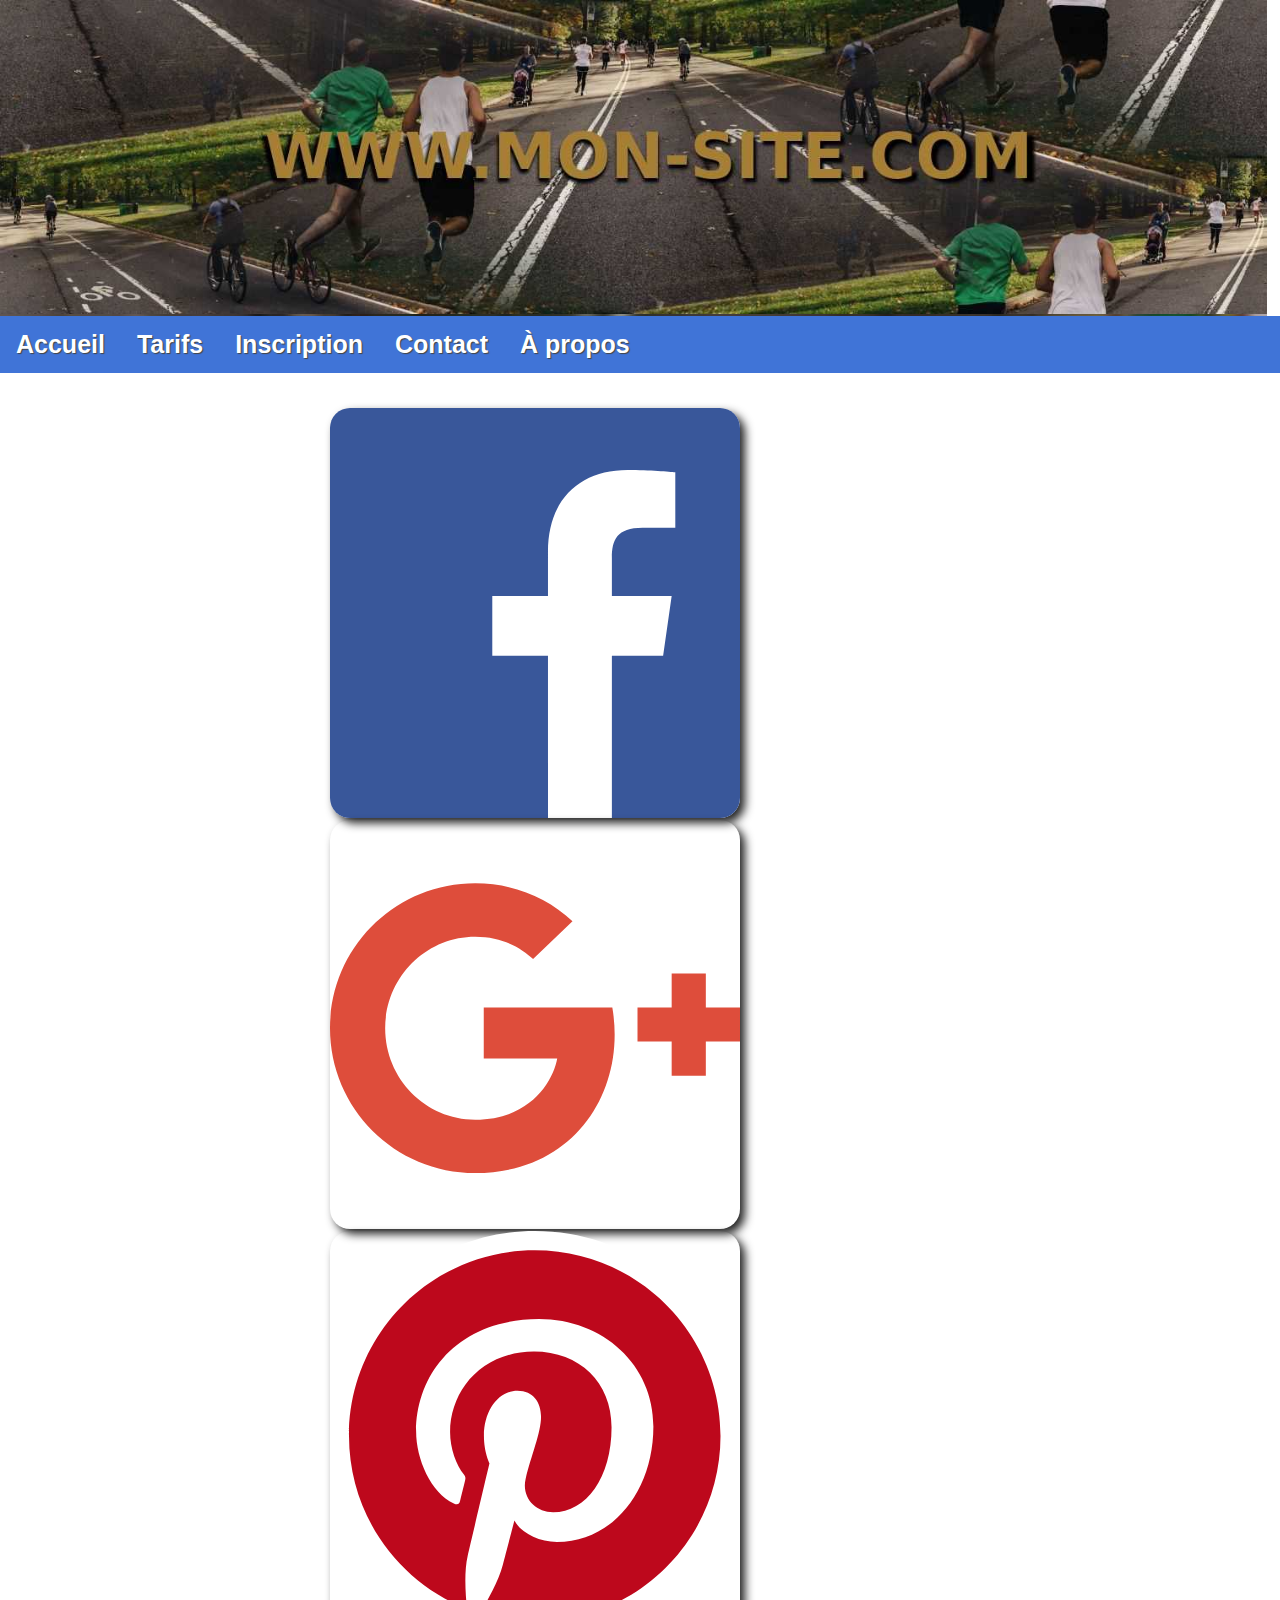
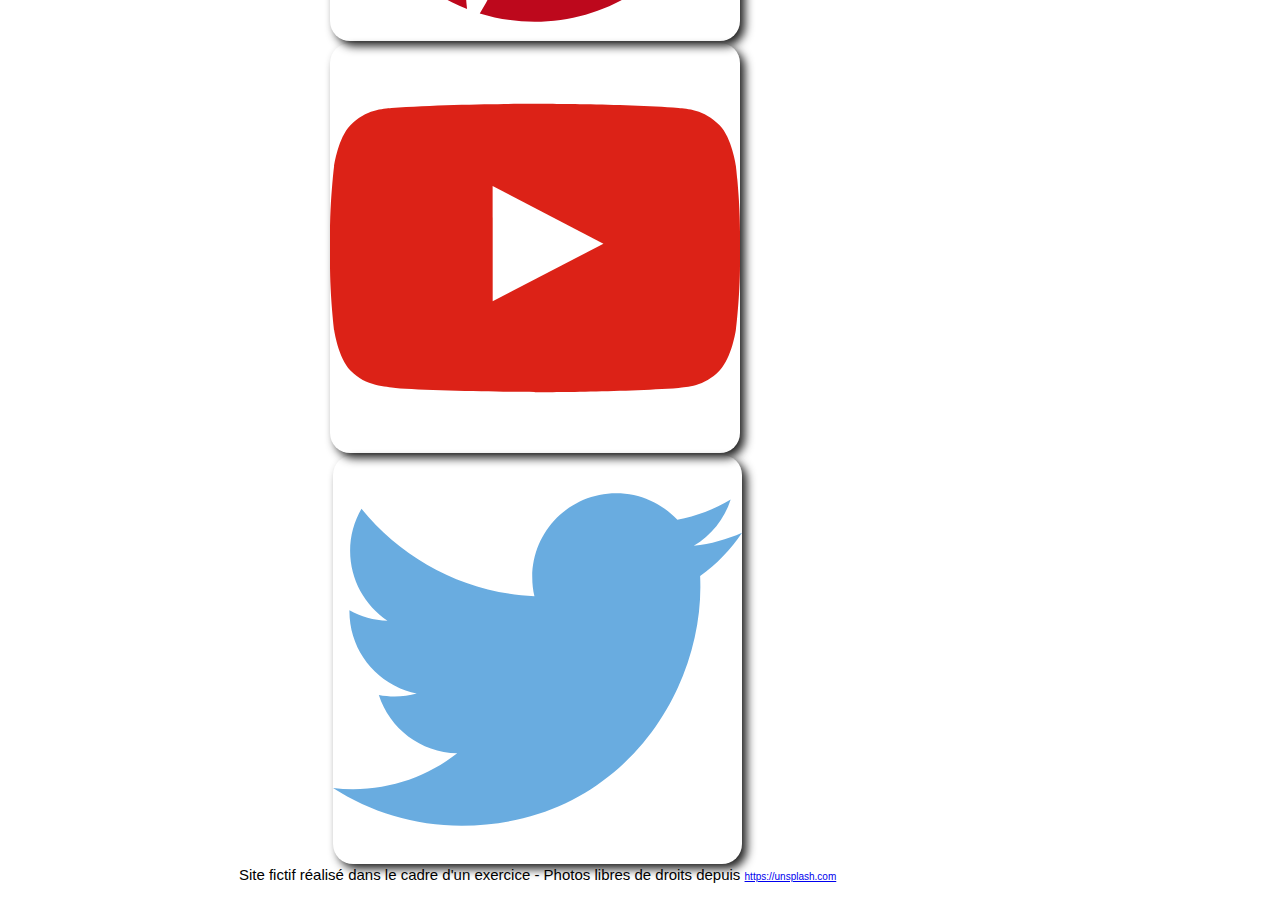
==== apropos.html @ 2d2733e8 "+index" ====
<!DOCTYPE html>
<html lang="fr">
<head>
	<meta charset="UTF-8">
	<link rel="icon" type="image/png" href="./favicon.png" />
	<link rel="stylesheet" type="text/css" media="screen and (max-width: 576px)" href="./css/mobile.css">
	<link rel="stylesheet" type="text/css" media="screen and (min-width: 577px) and (max-width: 768px)" href="./css/tablette.css">
	<link rel="stylesheet" type="text/css" media="screen and (min-width: 769px)" href="./css/desktop.css">
	<title></title>
</head>
<body>
	
	<header>
		<img src="./img/txt_ban-xl.jpg" alt="Banni&egrave;re">
	</header>
	
	<nav>
		<ul>
			<li><a href="./index.html" title"Accueil">Accueil</a></li>
			<li><a href="./tarifs.html" title="Tarifs">Tarifs</a></li>
			<li><a href="./inscription.html" title="Inscription">Inscription</a></li>
			<li><a href="./contact.html" title="Contact">Contact</a></li>
			<li>&Agrave; propos</li>
		</ul>
	</nav>

	<main>

	
	<section><!-- ***** SECTION : RÉSEAUX SOCIAUX ********************** -->
		<a href="#" title="Facebook"><img src="./img/logos/facebook.svg" alt="Facebook"></a> &nbsp;
		<a href="#" title="Google+"><img src="./img/logos/google-plus.svg" alt="GooglePlus"></a> &nbsp;
		<a href="#" title="Pinterest"><img src="./img/logos/pinterest.svg" alt="Pinterest"></a> &nbsp;
		<a href="#" title="Youtube"><img src="./img/logos/youtube.svg" alt="Youtube"></a> &nbsp;
		<a href="#" title="Twitter"><img src="./img/logos/twitter.svg" alt="Twitter"></a>
	</section>

	<footer>
		<p>Site fictif réalisé dans le cadre d'un exercice - Photos libres de droits depuis <a href="https://unsplash.com" title="Unsplash">https://unsplash.com</a></p>	
	</footer>
</body>
</html>
---- css/mobile.css ----
/* --- VERSION MOBILE ------------------ */
* {
	margin: 0 auto;
	padding: 0 auto;
	font-family: Verdana, sans-serif;
	font-size: 10px;
	background-color: #FFFFFF;
}
h1 { text-align: left; }
/* --- VERSION MOBILE ------------------ */
---- css/tablette.css ----
/* --- VERSION TABLETTE ------------------ */
* {
	margin: 0 auto;
	padding: 0 auto;
	font-family: Verdana, sans-serif;
	font-size: 10px;
	background-color: #FFFFFF;
}
h1 { text-align: right; }
/* --- VERSION TABLETTE ------------------ */
---- css/desktop.css ----
/* --- VERSION DESKTOP ------------------ */
* {
	margin: 0;
	padding: 0;
	font-family: Verdana, Arial, sans-serif;
	font-size: 10px;
	text-align: center;
}
/* /// header ////////////////////////// */
header {
	background-image:url("../img/ban-xl-flou.jpg");
	width: 99vw;
}
header > img {
	animation: 3s 1 slideBan;
	width: 99vw;
}
@keyframes slideBan {
	from {
	-webkit-clip-path: polygon(-5% 0%, 0% 50%, -5% 100%, -10% 100%, -15% 50%, -10% 0%);
	clip-path: polygon(-5% 0%, 0% 50%, -5% 100%, -10% 100%, -15% 50%, -10% 0%);    
	}
	to {
	-webkit-clip-path: polygon(100% 0%, 110% 50%, 100% 100%, 0% 100%, 0% 50%, 0% 0%);
  clip-path: polygon(100% 0%, 110% 50%, 100% 100%, 0% 100%, 0% 50%, 0% 0%);	
	}
}
nav {
	position: -webkit-sticky; /* Chrome, Safari, Android */
	position: sticky;
	top: 0;
}
nav > ul {
	list-style-type: none;
	background-color: #4074D7;
	margin: 0;
	padding: 0;
	overflow: hidden;
}
nav > ul > li {
	display: block;
	text-align: center;
	font-size: 2.5rem;
	color: #FFFFFF;
	font-weight: bold;
	float: left;
	text-shadow: 1px 1px 1px #444444;
	padding: 14px 16px;
}
nav > ul > li:hover {
	background-color: #D9903F;
}
nav > ul > li > a:link, a:active, a:visited {
	display: block;
	text-align: center;
	font-size: 2.5rem;
	color: #FFFFFF;
	font-weight: bold;
	text-decoration: none;
}
/* /// main ///////////////////////////// */
main {
	margin-bottom: 40px;
	float: left;
	width: 84vw;
}
h2 {
	font-size: 2.3em;
	text-align: center;
	margin-top: 20px;
	margin-bottom: 10px;
}
main > section > a > img {
	border: 0;
	width: 80%;
	height: 80%;
	box-shadow: 5px 5px 10px #222222;
	border-radius: 20px;
}
section {
	width: 40vw;
	display: inline-block;
	vertical-align: top;
	margin-top: 35px;
}
section > p {
	font-size: 1.5rem;
	padding: 5px;
	text-align: center;
}
/*main > section:nth-child(3) {
	background-image: url("../img/aside.jpg");
	width: 200px;
	height: 625px;
	margin-top: 70px;
}*/
aside {
	background-image: url("../img/aside.jpg");
	background-repeat: no-repeat;
	width: 14vw;
	height: 625px;
	float: right;
	margin-top: 85px;
}
main > article > p {
	font-size: 1.5rem;
	padding-top: 20px;
}
/* /// RÉSEAUX SOCIAUX /////////////////// */
body > section {
	padding-top: 20px;
	padding-bottom: 20px;
	width: 99vw;
	background-color: #4074D7;
}
/* /// footer /////////////////////////// */
footer > p {
	font-size: 1.5rem;
}
footer > p ~ a:link, p ~ a:active, p ~ a:visited {
	color: #4074D7;
	font-size: 1.5rem;
}
footer > p ~ a:hover {
	color: #000000;
	font-size: 1.5rem;
}
/* --- VERSION DESKTOP ------------------ */
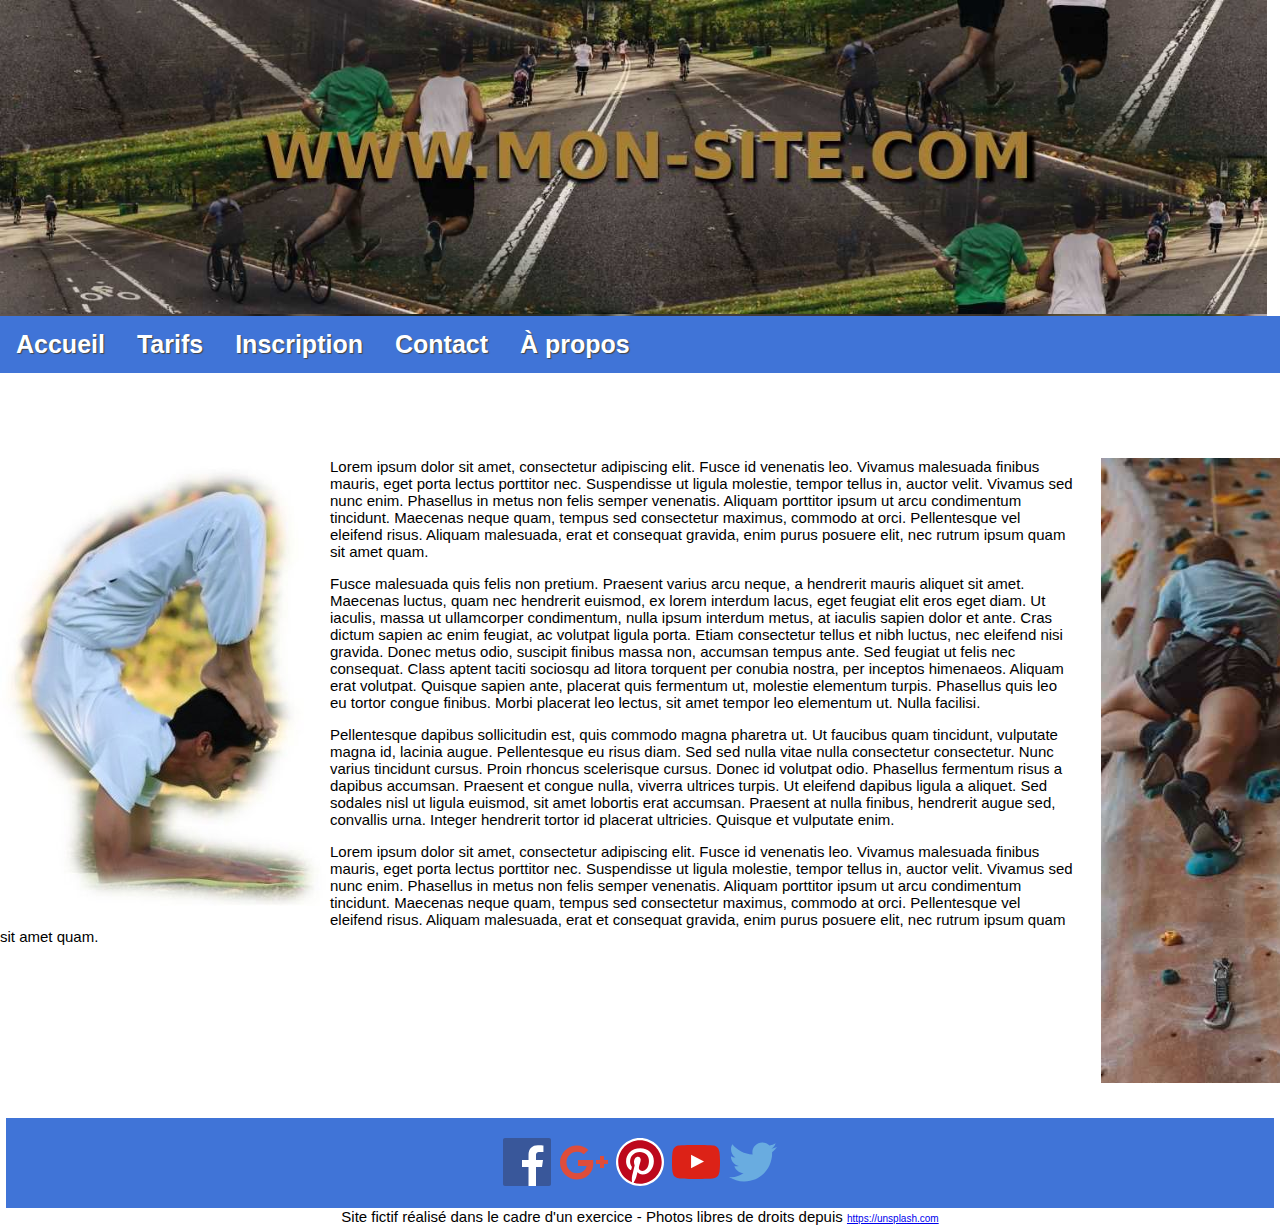
==== commit e6c1caa1: "+apropos.html" ====
--- a/apropos.html
+++ b/apropos.html
@@ -6,7 +6,7 @@
 	<link rel="stylesheet" type="text/css" media="screen and (max-width: 576px)" href="./css/mobile.css">
 	<link rel="stylesheet" type="text/css" media="screen and (min-width: 577px) and (max-width: 768px)" href="./css/tablette.css">
 	<link rel="stylesheet" type="text/css" media="screen and (min-width: 769px)" href="./css/desktop.css">
-	<title></title>
+	<title>A propos</title>
 </head>
 <body>
 	
@@ -20,13 +20,22 @@
 			<li><a href="./tarifs.html" title="Tarifs">Tarifs</a></li>
 			<li><a href="./inscription.html" title="Inscription">Inscription</a></li>
 			<li><a href="./contact.html" title="Contact">Contact</a></li>
-			<li>&Agrave; propos</li>
+			<li><a href="./apropos.html" title="&Agrave; propos">&Agrave; propos</a></li>
 		</ul>
 	</nav>
 
 	<main>
+		<div class="apropos"><img src="./img/apropos-xl.jpg" alt="image" /></div>
+		<div class="apropos_p">
+			<p>Lorem ipsum dolor sit amet, consectetur adipiscing elit. Fusce id venenatis leo. Vivamus malesuada finibus mauris, eget porta lectus porttitor nec. Suspendisse ut ligula molestie, tempor tellus in, auctor velit. Vivamus sed nunc enim. Phasellus in metus non felis semper venenatis. Aliquam porttitor ipsum ut arcu condimentum tincidunt. Maecenas neque quam, tempus sed consectetur maximus, commodo at orci. Pellentesque vel eleifend risus. Aliquam malesuada, erat et consequat gravida, enim purus posuere elit, nec rutrum ipsum quam sit amet quam.</p>
+			<p>Fusce malesuada quis felis non pretium. Praesent varius arcu neque, a hendrerit mauris aliquet sit amet. Maecenas luctus, quam nec hendrerit euismod, ex lorem interdum lacus, eget feugiat elit eros eget diam. Ut iaculis, massa ut ullamcorper condimentum, nulla ipsum interdum metus, at iaculis sapien dolor et ante. Cras dictum sapien ac enim feugiat, ac volutpat ligula porta. Etiam consectetur tellus et nibh luctus, nec eleifend nisi gravida. Donec metus odio, suscipit finibus massa non, accumsan tempus ante. Sed feugiat ut felis nec consequat. Class aptent taciti sociosqu ad litora torquent per conubia nostra, per inceptos himenaeos. Aliquam erat volutpat. Quisque sapien ante, placerat quis fermentum ut, molestie elementum turpis. Phasellus quis leo eu tortor congue finibus. Morbi placerat leo lectus, sit amet tempor leo elementum ut. Nulla facilisi.</p>
+			<p>Pellentesque dapibus sollicitudin est, quis commodo magna pharetra ut. Ut faucibus quam tincidunt, vulputate magna id, lacinia augue. Pellentesque eu risus diam. Sed sed nulla vitae nulla consectetur consectetur. Nunc varius tincidunt cursus. Proin rhoncus scelerisque cursus. Donec id volutpat odio. Phasellus fermentum risus a dapibus accumsan. Praesent et congue nulla, viverra ultrices turpis. Ut eleifend dapibus ligula a aliquet. Sed sodales nisl ut ligula euismod, sit amet lobortis erat accumsan. Praesent at nulla finibus, hendrerit augue sed, convallis urna. Integer hendrerit tortor id placerat ultricies. Quisque et vulputate enim.</p>
+			<p>Lorem ipsum dolor sit amet, consectetur adipiscing elit. Fusce id venenatis leo. Vivamus malesuada finibus mauris, eget porta lectus porttitor nec. Suspendisse ut ligula molestie, tempor tellus in, auctor velit. Vivamus sed nunc enim. Phasellus in metus non felis semper venenatis. Aliquam porttitor ipsum ut arcu condimentum tincidunt. Maecenas neque quam, tempus sed consectetur maximus, commodo at orci. Pellentesque vel eleifend risus. Aliquam malesuada, erat et consequat gravida, enim purus posuere elit, nec rutrum ipsum quam sit amet quam.</p>
+		</div>
+	</main>	
 
-	
+	<aside></aside>
+
 	<section><!-- ***** SECTION : RÉSEAUX SOCIAUX ********************** -->
 		<a href="#" title="Facebook"><img src="./img/logos/facebook.svg" alt="Facebook"></a> &nbsp;
 		<a href="#" title="Google+"><img src="./img/logos/google-plus.svg" alt="GooglePlus"></a> &nbsp;
--- a/css/desktop.css
+++ b/css/desktop.css
@@ -106,6 +106,18 @@
 	font-size: 1.5rem;
 	padding-top: 20px;
 }
+.apropos {
+	float: left;
+	margin-top: 85px;
+}
+.apropos_p {
+	margin-top: 85px;
+}
+.apropos_p > p {
+	font-size: 1.5rem;
+	text-align: left;
+	margin-bottom: 15px;
+}
 /* /// RÉSEAUX SOCIAUX /////////////////// */
 body > section {
 	padding-top: 20px;
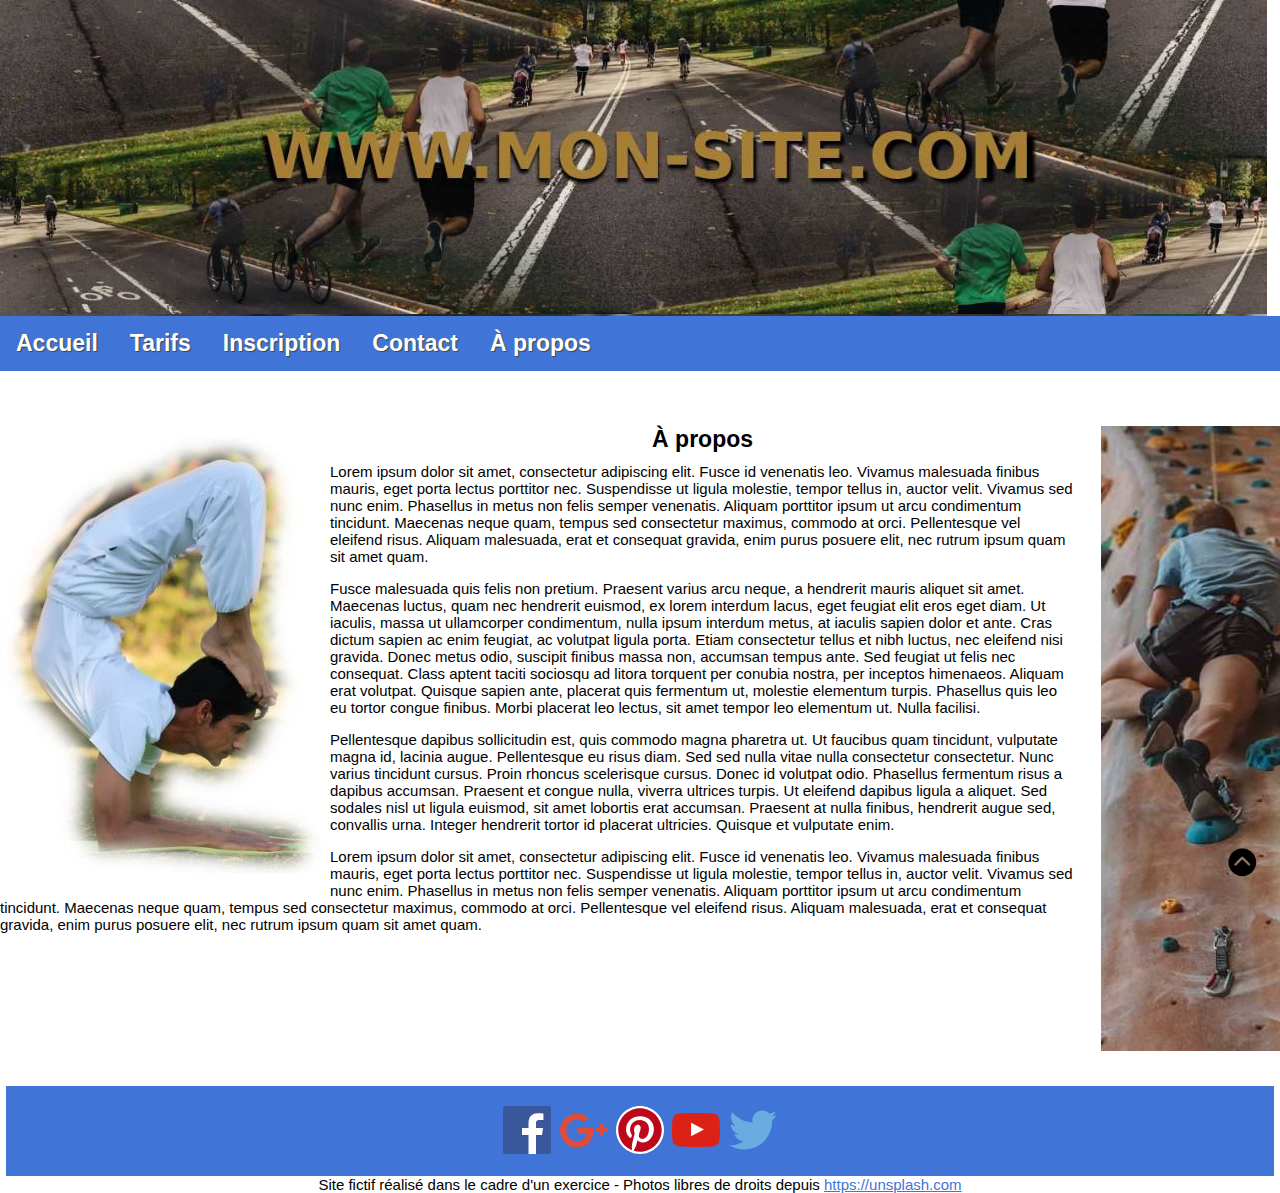
==== commit 768dbf17: "fini" ====
--- a/apropos.html
+++ b/apropos.html
@@ -8,7 +8,7 @@
 	<link rel="stylesheet" type="text/css" media="screen and (min-width: 769px)" href="./css/desktop.css">
 	<title>A propos</title>
 </head>
-<body>
+<body id="top">
 	
 	<header>
 		<img src="./img/txt_ban-xl.jpg" alt="Banni&egrave;re">
@@ -27,6 +27,7 @@
 	<main>
 		<div class="apropos"><img src="./img/apropos-xl.jpg" alt="image" /></div>
 		<div class="apropos_p">
+			<h2>&Agrave; propos</h2>
 			<p>Lorem ipsum dolor sit amet, consectetur adipiscing elit. Fusce id venenatis leo. Vivamus malesuada finibus mauris, eget porta lectus porttitor nec. Suspendisse ut ligula molestie, tempor tellus in, auctor velit. Vivamus sed nunc enim. Phasellus in metus non felis semper venenatis. Aliquam porttitor ipsum ut arcu condimentum tincidunt. Maecenas neque quam, tempus sed consectetur maximus, commodo at orci. Pellentesque vel eleifend risus. Aliquam malesuada, erat et consequat gravida, enim purus posuere elit, nec rutrum ipsum quam sit amet quam.</p>
 			<p>Fusce malesuada quis felis non pretium. Praesent varius arcu neque, a hendrerit mauris aliquet sit amet. Maecenas luctus, quam nec hendrerit euismod, ex lorem interdum lacus, eget feugiat elit eros eget diam. Ut iaculis, massa ut ullamcorper condimentum, nulla ipsum interdum metus, at iaculis sapien dolor et ante. Cras dictum sapien ac enim feugiat, ac volutpat ligula porta. Etiam consectetur tellus et nibh luctus, nec eleifend nisi gravida. Donec metus odio, suscipit finibus massa non, accumsan tempus ante. Sed feugiat ut felis nec consequat. Class aptent taciti sociosqu ad litora torquent per conubia nostra, per inceptos himenaeos. Aliquam erat volutpat. Quisque sapien ante, placerat quis fermentum ut, molestie elementum turpis. Phasellus quis leo eu tortor congue finibus. Morbi placerat leo lectus, sit amet tempor leo elementum ut. Nulla facilisi.</p>
 			<p>Pellentesque dapibus sollicitudin est, quis commodo magna pharetra ut. Ut faucibus quam tincidunt, vulputate magna id, lacinia augue. Pellentesque eu risus diam. Sed sed nulla vitae nulla consectetur consectetur. Nunc varius tincidunt cursus. Proin rhoncus scelerisque cursus. Donec id volutpat odio. Phasellus fermentum risus a dapibus accumsan. Praesent et congue nulla, viverra ultrices turpis. Ut eleifend dapibus ligula a aliquet. Sed sodales nisl ut ligula euismod, sit amet lobortis erat accumsan. Praesent at nulla finibus, hendrerit augue sed, convallis urna. Integer hendrerit tortor id placerat ultricies. Quisque et vulputate enim.</p>
@@ -47,5 +48,6 @@
 	<footer>
 		<p>Site fictif réalisé dans le cadre d'un exercice - Photos libres de droits depuis <a href="https://unsplash.com" title="Unsplash">https://unsplash.com</a></p>	
 	</footer>
+	<div id="retour"><a href="#top" title="top"><img src="./img/top.png" alt="top" /></a></div>
 </body>
 </html>
--- a/css/mobile.css
+++ b/css/mobile.css
@@ -1,10 +1,243 @@
 /* --- VERSION MOBILE ------------------ */
 * {
-	margin: 0 auto;
-	padding: 0 auto;
-	font-family: Verdana, sans-serif;
+	margin: 0;
+	padding: 0;
+	font-family: Verdana, Arial, sans-serif;
 	font-size: 10px;
+	text-align: center;
+}
+/* /// header ////////////////////////// */
+header {
+	background-image:url("../img/ban-xl-flou.jpg");
+	width: 99vw;
+}
+header > img {
+	animation: 3s 1 slideBan;
+	width: 99vw;
+}
+@keyframes slideBan {
+	from {
+	-webkit-clip-path: polygon(-5% 0%, 0% 50%, -5% 100%, -10% 100%, -15% 50%, -10% 0%);
+	clip-path: polygon(-5% 0%, 0% 50%, -5% 100%, -10% 100%, -15% 50%, -10% 0%);    
+	}
+	to {
+	-webkit-clip-path: polygon(100% 0%, 110% 50%, 100% 100%, 0% 100%, 0% 50%, 0% 0%);
+  clip-path: polygon(100% 0%, 110% 50%, 100% 100%, 0% 100%, 0% 50%, 0% 0%);	
+	}
+}
+nav {
+	position: -webkit-sticky; /* Chrome, Safari, Android */
+	position: sticky;
+	top: 0;
+}
+nav > ul {
+	list-style-type: none;
+	background-color: #4074D7;
+	margin: 0;
+	padding: 0;
+	overflow: hidden;
+}
+nav > ul > li {
+	display: block;
+	text-align: center;
+	color: #FFFFFF;
+	font-weight: bold;
+	float: left;
+	text-shadow: 1px 1px 1px #444444;
+	padding: 14px 16px;
+}
+nav > ul > li:hover {
+	background-color: #D9903F;
+}
+nav > ul > li > a:link, a:active, a:visited {
+	display: block;
+	text-align: center;
+	font-size: 1.5rem;
+	color: #FFFFFF;
+	font-weight: bold;
+	text-decoration: none;
+}
+/* /// main ///////////////////////////// */
+main {
+	margin-bottom: 40px;
+	margin-top: -30px;
+	float: left;
+	width: 99vw;
+}
+h2 {
+	font-size: 2.3em;
+	text-align: center;
+	margin-top: 20px;
+	margin-bottom: 10px;
+}
+main > section > a > img {
+	border: 0;
+	width: 80%;
+	height: 80%;
+	box-shadow: 5px 5px 10px #222222;
+	border-radius: 20px;
+}
+section {
+	width: 40vw;
+	display: inline-block;
+	vertical-align: top;
+	margin-top: 35px;
+}
+section > p {
+	font-size: 1.5rem;
+	padding: 5px;
+	text-align: center;
+}
+/*main > section:nth-child(3) {
+	background-image: url("../img/aside.jpg");
+	width: 200px;
+	height: 625px;
+	margin-top: 70px;
+}*/
+aside {
+	display: none;
+}
+main > article > p {
+	font-size: 1.5rem;
+	padding-top: 20px;
+}
+main > p {
+	font-size: 1.5rem;
+}
+.apropos {
+	float: left;
+	margin-top: 85px;
+}
+.apropos_p {
+	margin-top: 85px;
+}
+.apropos_p > p {
+	font-size: 1.5rem;
+	text-align: left;
+	margin-bottom: 15px;
+	padding: 15px;
+}
+/* /// FORMULAIRES /////////////////////// */
+form {
+	padding: 15px;
+}
+fieldset {
+	background-color: #EEEEEE;
+	padding: 20px;
+	width: 85vw;
+}
+legend {
+	font-weight: bold;
+	font-size: 2.3rem;
+	margin-top: 60px;
+}
+label {
+	font-size: 1.5rem;
+}
+.gauche {
+	display: block;
+	text-align: left;
+	padding: 8px 8px 8px 0;
+}
+.droite {
+	display: block;
+	text-align: left;
+	padding: 5px 0 5px 5px;
+}
+input {
+	width: 100%;
+	border: 1px solid #4074d7;
+	font-size: 1.5rem;
+	text-align: left;
+	padding: 3px;
+}
+textarea {
+	width: 100%;
+	border: 1px solid #4074d7;
+	text-align: left;
+	padding: 3px;
+	font-size: 1.5rem;
+}
+input[type=submit] {
+	width: 80px;
+	background-color: #4074D7;
+	font-size: 1.5rem;
+	color: #FFFFFF;
+	border-color: #BBB;
+	border-radius: 5px;
+	text-align: center;
+}
+input[type=reset] {
+	width: 80px;
+	background-color: #FF0000;
+	font-size: 1.5rem;
+	color: #FFFFFF;
+	border-color: #BBB;
+	border-radius: 5px;
+	text-align: center;
+}
+/* /// TARIFS : TABLEAU ////////////////// */
+table {
+	margin-top: 60px;
+	border-collapse: collapse;
+	width: 98vw;
+}
+caption {	
+	font-size: 2rem;	
+	font-weight: bold;
+}
+thead > tr > th {
 	background-color: #FFFFFF;
 }
-h1 { text-align: left; }
+th {
+	font-size: 1.8rem;	
+	padding: 10px;
+}
+th:nth-child(1) {
+	width: 17%;
+}
+th:nth-child(2) {
+	width: 83%;
+	text-align: left;
+}
+tr:nth-child(odd) {
+	background-color: #D9903F;
+}
+td {
+	font-size: 1.5rem;	
+	padding: 10px;
+}
+td:nth-child(2) {
+	text-align: left;
+}
+/* /// RÉSEAUX SOCIAUX /////////////////// */
+body > section {
+	padding-top: 20px;
+	padding-bottom: 20px;
+	width: 99vw;
+	background-color: #4074D7;
+}
+/* /// footer /////////////////////////// */
+footer > p {
+	font-size: 1.5rem;
+}
+body > footer > p > a:link, p > a:active, p > a:visited {
+	color: #4074D7;
+	font-size: 1.5rem;
+}
+body > footer > p > a:hover {
+	color: #000000;
+	font-size: 1.5rem;
+}
+#retour > a:link, a:visited, a:active, a:hover {
+	text-decoration: none;
+}
+#retour > a > img {
+	position: fixed;
+	right: 20px;
+	bottom: 20px;
+	border: 0;
+	width: 35px;
+	height: 35px;
+}
 /* --- VERSION MOBILE ------------------ */
--- a/css/tablette.css
+++ b/css/tablette.css
@@ -1,10 +1,248 @@
 /* --- VERSION TABLETTE ------------------ */
 * {
-	margin: 0 auto;
-	padding: 0 auto;
-	font-family: Verdana, sans-serif;
+	margin: 0;
+	padding: 0;
+	font-family: Verdana, Arial, sans-serif;
 	font-size: 10px;
+	text-align: center;
+}
+/* /// header ////////////////////////// */
+header {
+	background-image:url("../img/ban-xl-flou.jpg");
+	width: 99vw;
+}
+header > img {
+	animation: 3s 1 slideBan;
+	width: 99vw;
+}
+@keyframes slideBan {
+	from {
+	-webkit-clip-path: polygon(-5% 0%, 0% 50%, -5% 100%, -10% 100%, -15% 50%, -10% 0%);
+	clip-path: polygon(-5% 0%, 0% 50%, -5% 100%, -10% 100%, -15% 50%, -10% 0%);    
+	}
+	to {
+	-webkit-clip-path: polygon(100% 0%, 110% 50%, 100% 100%, 0% 100%, 0% 50%, 0% 0%);
+  clip-path: polygon(100% 0%, 110% 50%, 100% 100%, 0% 100%, 0% 50%, 0% 0%);	
+	}
+}
+nav {
+	position: -webkit-sticky; /* Chrome, Safari, Android */
+	position: sticky;
+	top: 0;
+}
+nav > ul {
+	list-style-type: none;
+	background-color: #4074D7;
+	margin: 0;
+	padding: 0;
+	overflow: hidden;
+}
+nav > ul > li {
+	display: block;
+	text-align: center;
+	color: #FFFFFF;
+	font-weight: bold;
+	float: left;
+	text-shadow: 1px 1px 1px #444444;
+	padding: 14px 16px;
+}
+nav > ul > li:hover {
+	background-color: #D9903F;
+}
+nav > ul > li > a:link, a:active, a:visited {
+	display: block;
+	text-align: center;
+	font-size: 1.7rem;
+	color: #FFFFFF;
+	font-weight: bold;
+	text-decoration: none;
+}
+/* /// main ///////////////////////////// */
+main {
+	margin-bottom: 40px;
+	margin-top: -30px;
+	float: left;
+	width: 99vw;
+}
+h2 {
+	font-size: 2.3em;
+	text-align: center;
+	margin-top: 20px;
+	margin-bottom: 10px;
+}
+main > section > a > img {
+	border: 0;
+	width: 80%;
+	height: 80%;
+	box-shadow: 5px 5px 10px #222222;
+	border-radius: 20px;
+}
+section {
+	width: 40vw;
+	display: inline-block;
+	vertical-align: top;
+	margin-top: 35px;
+}
+section > p {
+	font-size: 1.5rem;
+	padding: 5px;
+	text-align: center;
+}
+/*main > section:nth-child(3) {
+	background-image: url("../img/aside.jpg");
+	width: 200px;
+	height: 625px;
+	margin-top: 70px;
+}*/
+aside {
+	display: none;
+}
+main > article > p {
+	font-size: 1.5rem;
+	padding-top: 20px;
+}
+main > p {
+	font-size: 1.5rem;
+}
+.apropos {
+	float: left;
+	margin-top: 85px;
+}
+.apropos_p {
+	margin-top: 85px;
+}
+.apropos_p > p {
+	font-size: 1.5rem;
+	text-align: left;
+	margin-bottom: 15px;
+	padding: 15px;
+}
+/* /// FORMULAIRES /////////////////////// */
+form {
+	width: 80vw;
+	padding: 15px;
+}
+fieldset {
+	background-color: #EEEEEE;
+	padding: 20px;
+	width: 90vw;
+}
+legend {
+	font-weight: bold;
+	font-size: 2.3rem;
+	margin-top: 60px;
+}
+label {
+	font-size: 1.5rem;
+}
+.gauche {
+	width: 30%;
+	display: inline;
+	float: left;
+	text-align: right;
+	padding: 8px 8px 8px 0;
+}
+.droite {
+	width: 45%;
+	display: inline;
+	float: left;
+	text-align: left;
+	padding: 5px 0 5px 5px;
+}
+input {
+	width: 100%;
+	border: 1px solid #4074d7;
+	font-size: 1.5rem;
+	text-align: left;
+	padding: 3px;
+}
+textarea {
+	width: 100%;
+	border: 1px solid #4074d7;
+	text-align: left;
+	padding: 3px;
+	font-size: 1.5rem;
+}
+input[type=submit] {
+	width: 80px;
+	background-color: #4074D7;
+	font-size: 1.5rem;
+	color: #FFFFFF;
+	border-color: #BBB;
+	border-radius: 5px;
+	text-align: center;
+}
+input[type=reset] {
+	width: 80px;
+	background-color: #FF0000;
+	font-size: 1.5rem;
+	color: #FFFFFF;
+	border-color: #BBB;
+	border-radius: 5px;
+	text-align: center;
+}
+/* /// TARIFS : TABLEAU ////////////////// */
+table {
+	margin-top: 60px;
+	border-collapse: collapse;
+	width: 98vw;
+}
+caption {	
+	font-size: 2rem;	
+	font-weight: bold;
+}
+thead > tr > th {
 	background-color: #FFFFFF;
 }
-h1 { text-align: right; }
+th {
+	font-size: 1.8rem;	
+	padding: 10px;
+}
+th:nth-child(1) {
+	width: 17%;
+}
+th:nth-child(2) {
+	width: 83%;
+	text-align: left;
+}
+tr:nth-child(odd) {
+	background-color: #D9903F;
+}
+td {
+	font-size: 1.5rem;	
+	padding: 10px;
+}
+td:nth-child(2) {
+	text-align: left;
+}
+/* /// RÉSEAUX SOCIAUX /////////////////// */
+body > section {
+	padding-top: 20px;
+	padding-bottom: 20px;
+	width: 99vw;
+	background-color: #4074D7;
+}
+/* /// footer /////////////////////////// */
+footer > p {
+	font-size: 1.5rem;
+}
+body > footer > p > a:link, p > a:active, p > a:visited {
+	color: #4074D7;
+	font-size: 1.5rem;
+}
+body > footer > p > a:hover {
+	color: #000000;
+	font-size: 1.5rem;
+}
+#retour > a:link, a:visited, a:active, a:hover {
+	text-decoration: none;
+}
+#retour > a > img {
+	position: fixed;
+	right: 20px;
+	bottom: 20px;
+	border: 0;
+	width: 35px;
+	height: 35px;
+}
 /* --- VERSION TABLETTE ------------------ */
--- a/css/desktop.css
+++ b/css/desktop.css
@@ -40,7 +40,6 @@
 nav > ul > li {
 	display: block;
 	text-align: center;
-	font-size: 2.5rem;
 	color: #FFFFFF;
 	font-weight: bold;
 	float: left;
@@ -53,7 +52,7 @@
 nav > ul > li > a:link, a:active, a:visited {
 	display: block;
 	text-align: center;
-	font-size: 2.5rem;
+	font-size: 2.3rem;
 	color: #FFFFFF;
 	font-weight: bold;
 	text-decoration: none;
@@ -61,6 +60,7 @@
 /* /// main ///////////////////////////// */
 main {
 	margin-bottom: 40px;
+	margin-top: -30px;
 	float: left;
 	width: 84vw;
 }
@@ -100,11 +100,14 @@
 	width: 14vw;
 	height: 625px;
 	float: right;
-	margin-top: 85px;
+	margin-top: 55px;
 }
 main > article > p {
 	font-size: 1.5rem;
 	padding-top: 20px;
+}
+main > p {
+	font-size: 1.5rem;
 }
 .apropos {
 	float: left;
@@ -117,6 +120,102 @@
 	font-size: 1.5rem;
 	text-align: left;
 	margin-bottom: 15px;
+}
+/* /// FORMULAIRES /////////////////////// */
+form {
+	width: 80vw;
+	padding: 15px;
+}
+fieldset {
+	background-color: #EEEEEE;
+	padding: 20px;
+}
+legend {
+	font-weight: bold;
+	font-size: 2.3rem;
+	margin-top: 60px;
+}
+label {
+	font-size: 1.5rem;
+}
+.gauche {
+	width: 30%;
+	display: inline;
+	float: left;
+	text-align: right;
+	padding: 8px 8px 8px 0;
+}
+.droite {
+	width: 45%;
+	display: inline;
+	float: left;
+	text-align: left;
+	padding: 5px 0 5px 5px;
+}
+input {
+	width: 100%;
+	border: 1px solid #4074d7;
+	font-size: 1.5rem;
+	text-align: left;
+	padding: 3px;
+}
+textarea {
+	width: 100%;
+	border: 1px solid #4074d7;
+	text-align: left;
+	padding: 3px;
+	font-size: 1.5rem;
+}
+input[type=submit] {
+	width: 80px;
+	background-color: #4074D7;
+	font-size: 1.5rem;
+	color: #FFFFFF;
+	border-color: #BBB;
+	border-radius: 5px;
+	text-align: center;
+}
+input[type=reset] {
+	width: 80px;
+	background-color: #FF0000;
+	font-size: 1.5rem;
+	color: #FFFFFF;
+	border-color: #BBB;
+	border-radius: 5px;
+	text-align: center;
+}
+/* /// TARIFS : TABLEAU ////////////////// */
+table {
+	margin-top: 60px;
+	border-collapse: collapse;
+}
+caption {	
+	font-size: 2rem;	
+	font-weight: bold;
+}
+thead > tr > th {
+	background-color: #FFFFFF;
+}
+th {
+	font-size: 1.8rem;	
+	padding: 10px;
+}
+th:nth-child(1) {
+	width: 17%;
+}
+th:nth-child(2) {
+	width: 83%;
+	text-align: left;
+}
+tr:nth-child(odd) {
+	background-color: #D9903F;
+}
+td {
+	font-size: 1.5rem;	
+	padding: 10px;
+}
+td:nth-child(2) {
+	text-align: left;
 }
 /* /// RÉSEAUX SOCIAUX /////////////////// */
 body > section {
@@ -129,12 +228,23 @@
 footer > p {
 	font-size: 1.5rem;
 }
-footer > p ~ a:link, p ~ a:active, p ~ a:visited {
+body > footer > p > a:link, p > a:active, p > a:visited {
 	color: #4074D7;
 	font-size: 1.5rem;
 }
-footer > p ~ a:hover {
+body > footer > p > a:hover {
 	color: #000000;
 	font-size: 1.5rem;
 }
+#retour > a:link, a:visited, a:active, a:hover {
+	text-decoration: none;
+}
+#retour > a > img {
+	position: fixed;
+	right: 20px;
+	bottom: 20px;
+	border: 0;
+	width: 35px;
+	height: 35px;
+}
 /* --- VERSION DESKTOP ------------------ */
